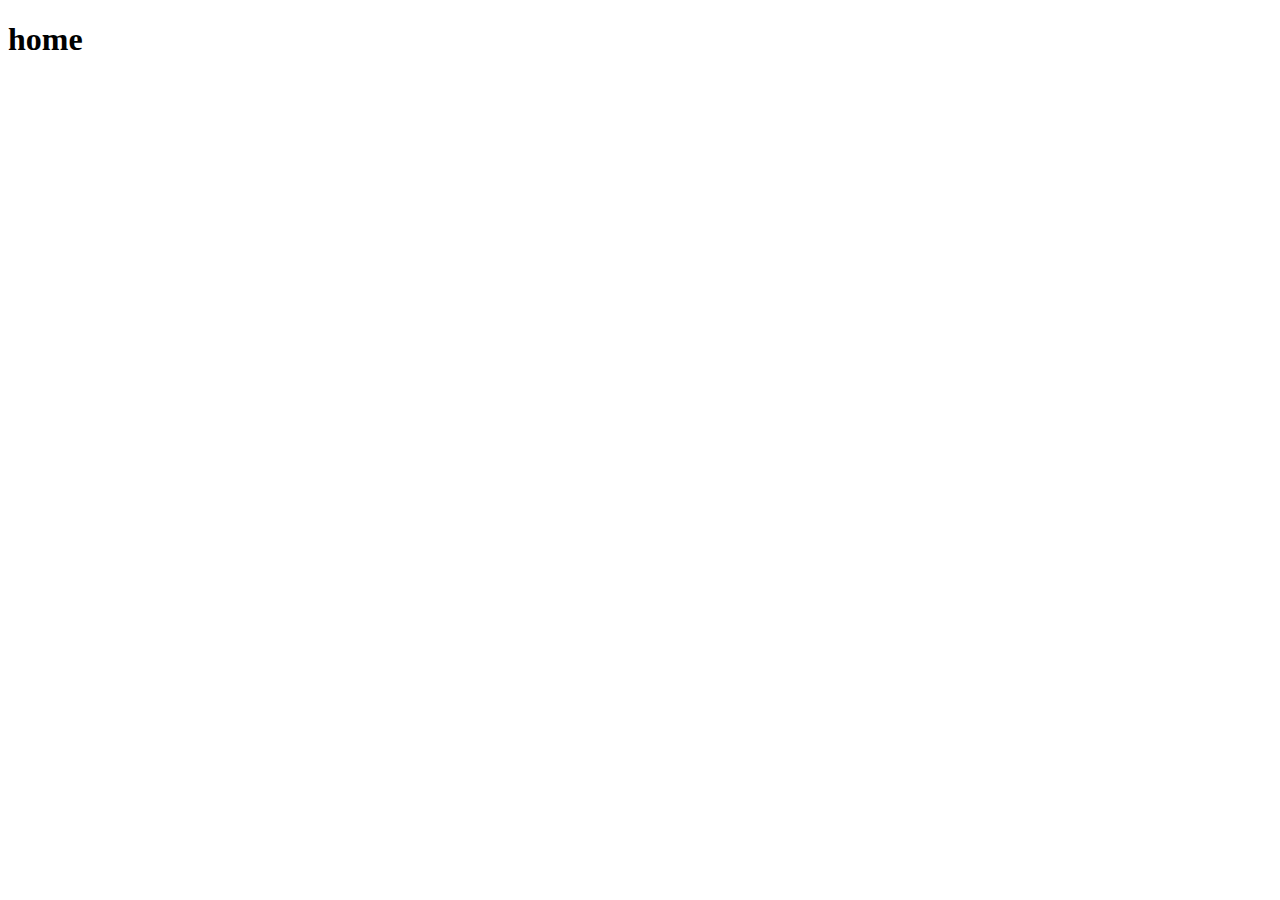
==== index.html @ 2c6679d3 "todas as aulas até o dia 29/08" ====
<!DOCTYPE html>
<html lang="pt-br">
<head>
    <meta charset="UTF-8">
    <meta name="viewport" content="width=device-width, initial-scale=1.0">
    <title>Document</title>
</head>
<body>
    <h1>home</h1>
</body>
</html>
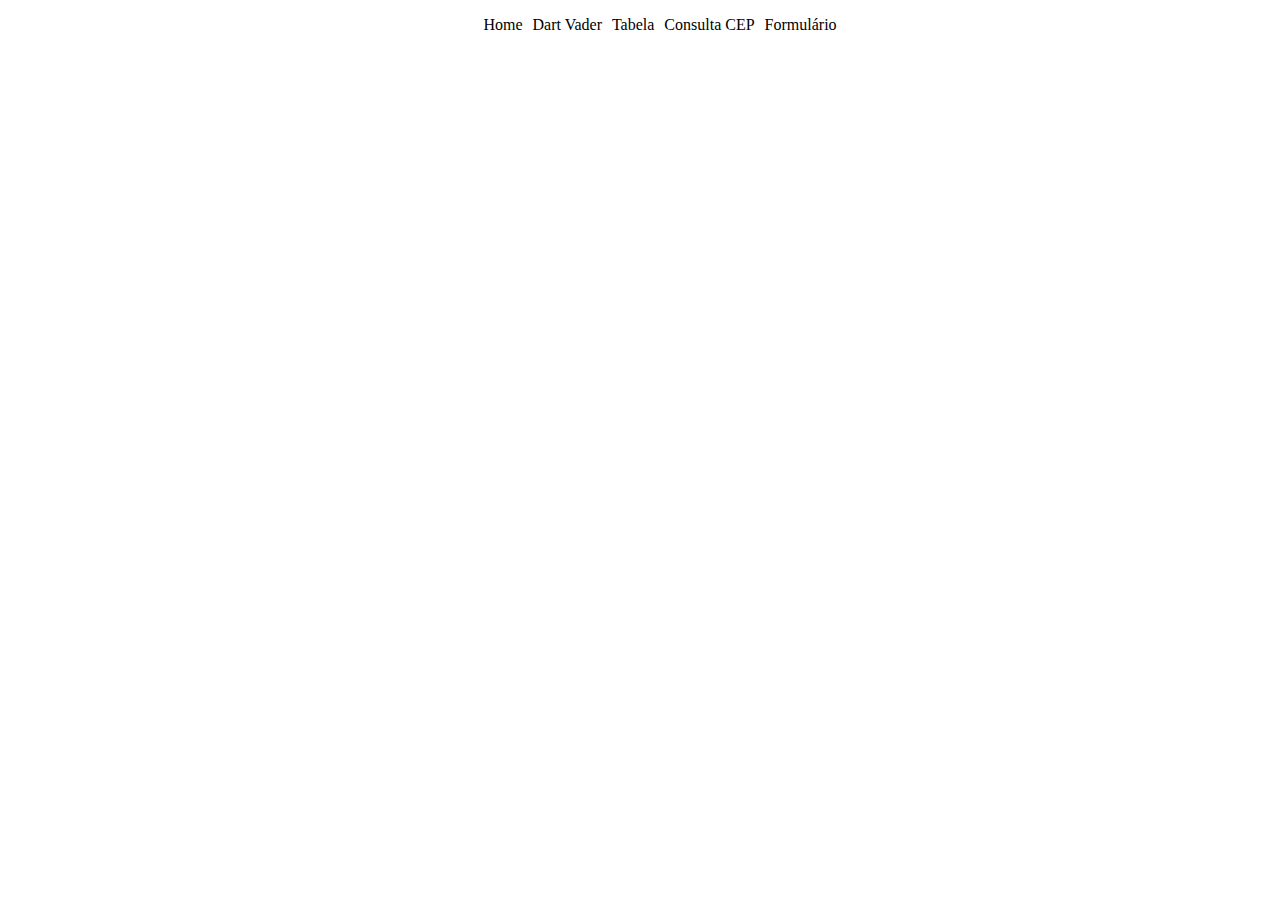
==== commit 2cf6329b: "aula do dia 18/06" ====
--- a/index.html
+++ b/index.html
@@ -3,9 +3,13 @@
 <head>
     <meta charset="UTF-8">
     <meta name="viewport" content="width=device-width, initial-scale=1.0">
-    <title>Document</title>
+    <link rel="stylesheet" href="/assets/css/menu.css">
+    <title>Home</title>
 </head>
 <body>
-    <h1>home</h1>
+    <header id="menu-container"></header>
+
+
+    <script src="/assets/js/menu.js"></script>
 </body>
 </html>--- a/assets/css/menu.css
+++ b/assets/css/menu.css
@@ -0,0 +1,16 @@
+
+
+
+
+.menu-certo{
+    display: flex;
+    flex-direction: row;
+    justify-content: center;
+}
+.menu-certo > li{
+    padding: 0px 5px;
+}
+a{
+    text-decoration: none;
+    color: black;
+}
